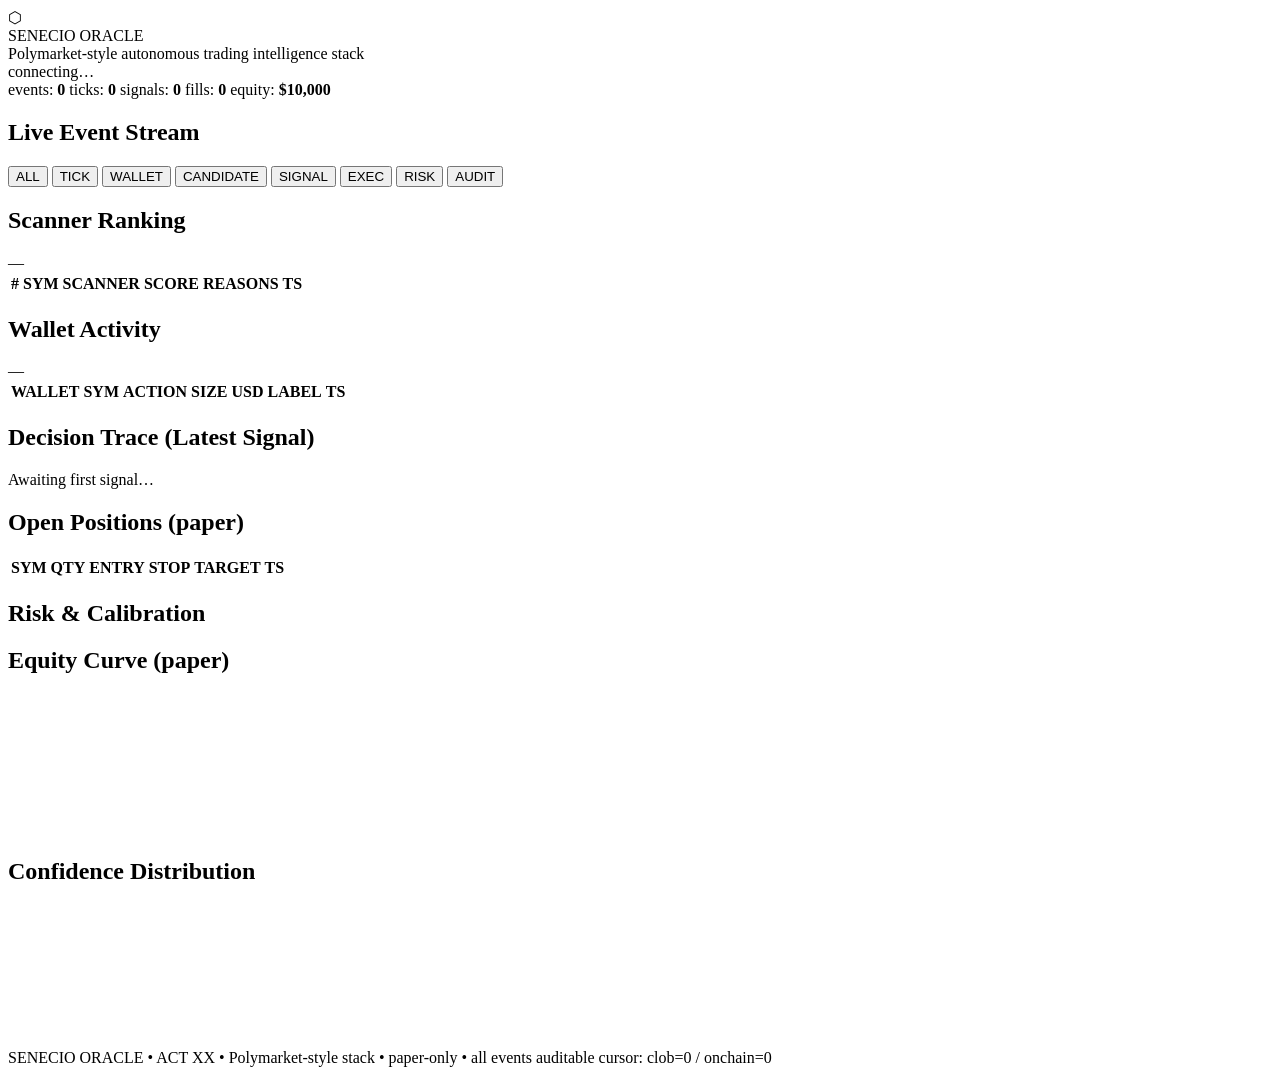
==== senecio_polymarket/frontend/index.html @ 4ac84e9c "deploy: add senecio_polymarket/senecio_polymarket/frontend/index.html for Fly.io deploy (ACT XX)" ====
<!DOCTYPE html>
<html lang="en">
<head>
<meta charset="UTF-8" />
<meta name="viewport" content="width=device-width, initial-scale=1.0" />
<title>SENECIO ORACLE — Polymarket Cockpit</title>
<meta name="oracle-version" content="ACT-XX-POLYMARKET-STYLE" />
<link rel="stylesheet" href="/static/styles.css" />
</head>
<body>
<div id="app">
  <header id="topbar">
    <div class="brand">
      <div class="logo">⬡</div>
      <div>
        <div class="title">SENECIO ORACLE</div>
        <div class="subtitle">Polymarket-style autonomous trading intelligence stack</div>
      </div>
    </div>
    <div id="conn-status" class="pill pill-amber">connecting…</div>
    <div class="topbar-stats">
      <span id="stat-events" class="stat">events: <b>0</b></span>
      <span id="stat-ticks"   class="stat">ticks: <b>0</b></span>
      <span id="stat-signals" class="stat">signals: <b>0</b></span>
      <span id="stat-fills"   class="stat">fills: <b>0</b></span>
      <span id="stat-equity"  class="stat">equity: <b>$10,000</b></span>
    </div>
  </header>

  <main>
    <!-- LEFT COLUMN: live feed -->
    <section class="col col-left">
      <div class="panel">
        <div class="panel-head">
          <h2>Live Event Stream</h2>
          <div class="filter-chips" id="filter-chips">
            <button class="chip active" data-type="">ALL</button>
            <button class="chip" data-type="MARKET_TICK">TICK</button>
            <button class="chip" data-type="WALLET_ALERT">WALLET</button>
            <button class="chip" data-type="MARKET_CANDIDATE">CANDIDATE</button>
            <button class="chip" data-type="SIGNAL">SIGNAL</button>
            <button class="chip" data-type="EXECUTION_SIM">EXEC</button>
            <button class="chip" data-type="RISK_STATE">RISK</button>
            <button class="chip" data-type="AUDIT_TRACE">AUDIT</button>
          </div>
        </div>
        <div id="feed" class="feed"></div>
      </div>
    </section>

    <!-- MIDDLE COLUMN: scanner + brain -->
    <section class="col col-mid">
      <div class="panel">
        <div class="panel-head"><h2>Scanner Ranking</h2><span id="scanner-meta" class="meta">—</span></div>
        <table id="scanner-table" class="table">
          <thead>
            <tr>
              <th>#</th><th>SYM</th><th>SCANNER</th><th>SCORE</th><th>REASONS</th><th>TS</th>
            </tr>
          </thead>
          <tbody></tbody>
        </table>
      </div>

      <div class="panel">
        <div class="panel-head"><h2>Wallet Activity</h2><span id="wallet-meta" class="meta">—</span></div>
        <table id="wallet-table" class="table">
          <thead>
            <tr>
              <th>WALLET</th><th>SYM</th><th>ACTION</th><th>SIZE USD</th><th>LABEL</th><th>TS</th>
            </tr>
          </thead>
          <tbody></tbody>
        </table>
      </div>

      <div class="panel">
        <div class="panel-head"><h2>Decision Trace (Latest Signal)</h2></div>
        <div id="decision-trace" class="decision-trace">
          <div class="placeholder">Awaiting first signal…</div>
        </div>
      </div>
    </section>

    <!-- RIGHT COLUMN: positions + risk + charts -->
    <section class="col col-right">
      <div class="panel">
        <div class="panel-head"><h2>Open Positions (paper)</h2></div>
        <table id="positions-table" class="table">
          <thead>
            <tr><th>SYM</th><th>QTY</th><th>ENTRY</th><th>STOP</th><th>TARGET</th><th>TS</th></tr>
          </thead>
          <tbody></tbody>
        </table>
      </div>

      <div class="panel">
        <div class="panel-head"><h2>Risk & Calibration</h2></div>
        <div id="risk-grid" class="risk-grid"></div>
      </div>

      <div class="panel">
        <div class="panel-head"><h2>Equity Curve (paper)</h2></div>
        <canvas id="equity-chart" width="320" height="140"></canvas>
      </div>

      <div class="panel">
        <div class="panel-head"><h2>Confidence Distribution</h2></div>
        <canvas id="confidence-chart" width="320" height="140"></canvas>
      </div>
    </section>
  </main>

  <footer>
    <span>SENECIO ORACLE • ACT XX • Polymarket-style stack • paper-only • all events auditable</span>
    <span id="cursor-display">cursor: clob=0 / onchain=0</span>
  </footer>
</div>

<script src="/static/app.js"></script>
</body>
</html>
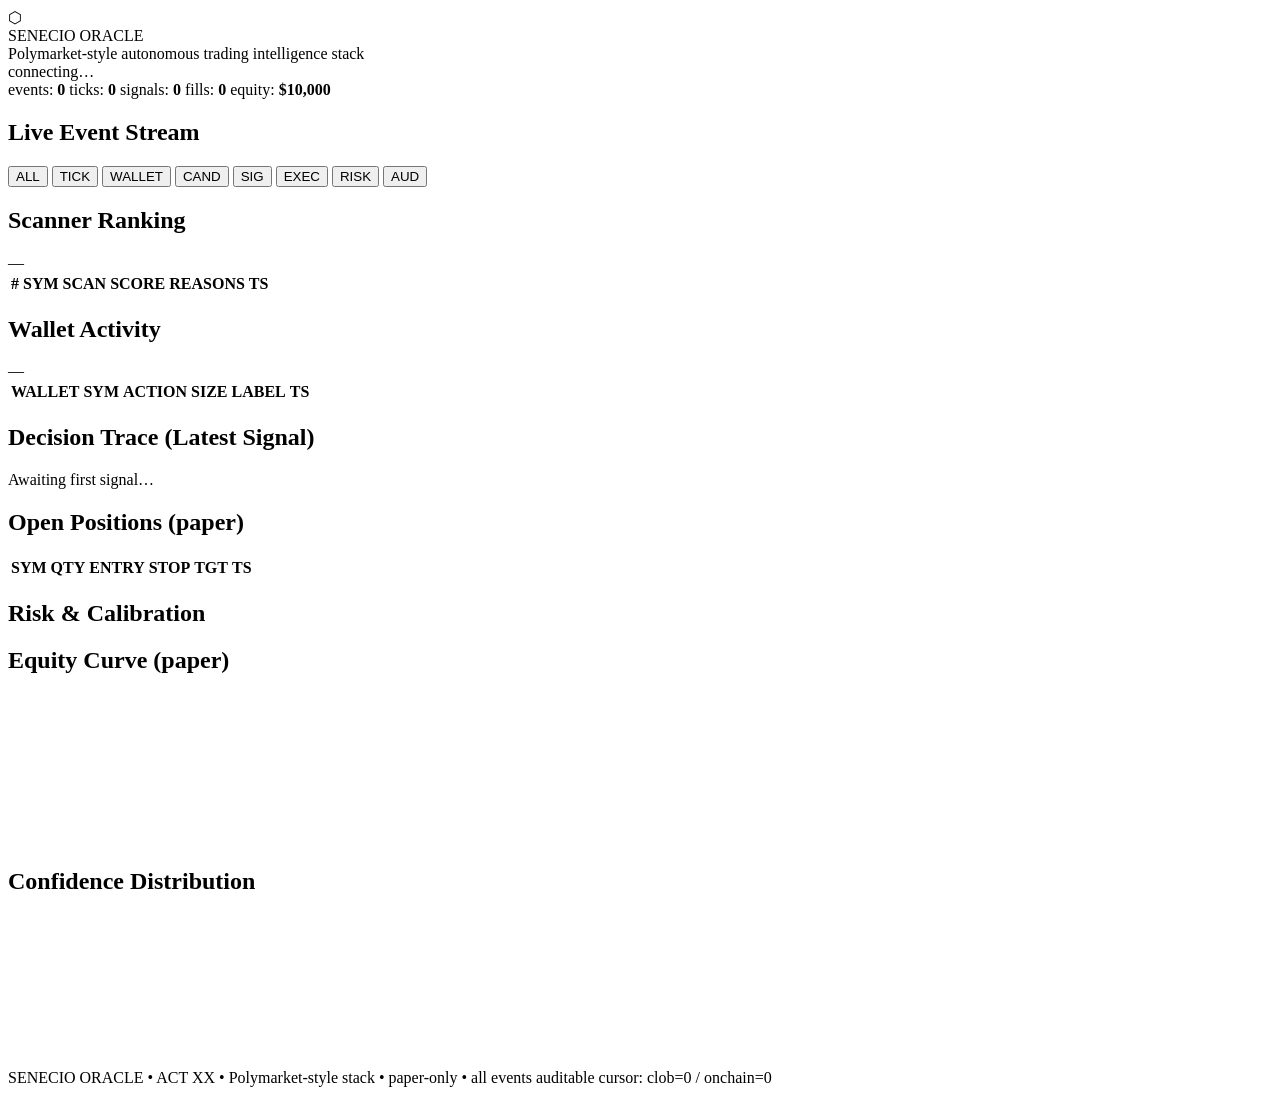
==== commit 6f9def7e: "responsive UI: add table-wrap divs, mobile viewport, theme-color, version tag V2" ====
--- a/senecio_polymarket/frontend/index.html
+++ b/senecio_polymarket/frontend/index.html
@@ -2,9 +2,12 @@
 <html lang="en">
 <head>
 <meta charset="UTF-8" />
-<meta name="viewport" content="width=device-width, initial-scale=1.0" />
+<meta name="viewport" content="width=device-width, initial-scale=1.0, maximum-scale=1.0, user-scalable=no, viewport-fit=cover" />
+<meta name="theme-color" content="#07090d" />
+<meta name="apple-mobile-web-app-capable" content="yes" />
+<meta name="apple-mobile-web-app-status-bar-style" content="black-translucent" />
 <title>SENECIO ORACLE — Polymarket Cockpit</title>
-<meta name="oracle-version" content="ACT-XX-POLYMARKET-STYLE" />
+<meta name="oracle-version" content="ACT-XX-POLYMARKET-STYLE-V2-RESPONSIVE" />
 <link rel="stylesheet" href="/static/styles.css" />
 </head>
 <body>
@@ -28,7 +31,7 @@
   </header>
 
   <main>
-    <!-- LEFT COLUMN: live feed -->
+    <!-- LEFT COLUMN: live feed (full-height scroll, no other panels) -->
     <section class="col col-left">
       <div class="panel">
         <div class="panel-head">
@@ -37,41 +40,45 @@
             <button class="chip active" data-type="">ALL</button>
             <button class="chip" data-type="MARKET_TICK">TICK</button>
             <button class="chip" data-type="WALLET_ALERT">WALLET</button>
-            <button class="chip" data-type="MARKET_CANDIDATE">CANDIDATE</button>
-            <button class="chip" data-type="SIGNAL">SIGNAL</button>
+            <button class="chip" data-type="MARKET_CANDIDATE">CAND</button>
+            <button class="chip" data-type="SIGNAL">SIG</button>
             <button class="chip" data-type="EXECUTION_SIM">EXEC</button>
             <button class="chip" data-type="RISK_STATE">RISK</button>
-            <button class="chip" data-type="AUDIT_TRACE">AUDIT</button>
+            <button class="chip" data-type="AUDIT_TRACE">AUD</button>
           </div>
         </div>
         <div id="feed" class="feed"></div>
       </div>
     </section>
 
-    <!-- MIDDLE COLUMN: scanner + brain -->
+    <!-- MIDDLE COLUMN: scanner + wallet + decision trace -->
     <section class="col col-mid">
       <div class="panel">
         <div class="panel-head"><h2>Scanner Ranking</h2><span id="scanner-meta" class="meta">—</span></div>
-        <table id="scanner-table" class="table">
-          <thead>
-            <tr>
-              <th>#</th><th>SYM</th><th>SCANNER</th><th>SCORE</th><th>REASONS</th><th>TS</th>
-            </tr>
-          </thead>
-          <tbody></tbody>
-        </table>
+        <div class="table-wrap">
+          <table id="scanner-table" class="table">
+            <thead>
+              <tr>
+                <th>#</th><th>SYM</th><th>SCAN</th><th>SCORE</th><th>REASONS</th><th>TS</th>
+              </tr>
+            </thead>
+            <tbody></tbody>
+          </table>
+        </div>
       </div>
 
       <div class="panel">
         <div class="panel-head"><h2>Wallet Activity</h2><span id="wallet-meta" class="meta">—</span></div>
-        <table id="wallet-table" class="table">
-          <thead>
-            <tr>
-              <th>WALLET</th><th>SYM</th><th>ACTION</th><th>SIZE USD</th><th>LABEL</th><th>TS</th>
-            </tr>
-          </thead>
-          <tbody></tbody>
-        </table>
+        <div class="table-wrap">
+          <table id="wallet-table" class="table">
+            <thead>
+              <tr>
+                <th>WALLET</th><th>SYM</th><th>ACTION</th><th>SIZE</th><th>LABEL</th><th>TS</th>
+              </tr>
+            </thead>
+            <tbody></tbody>
+          </table>
+        </div>
       </div>
 
       <div class="panel">
@@ -86,12 +93,14 @@
     <section class="col col-right">
       <div class="panel">
         <div class="panel-head"><h2>Open Positions (paper)</h2></div>
-        <table id="positions-table" class="table">
-          <thead>
-            <tr><th>SYM</th><th>QTY</th><th>ENTRY</th><th>STOP</th><th>TARGET</th><th>TS</th></tr>
-          </thead>
-          <tbody></tbody>
-        </table>
+        <div class="table-wrap">
+          <table id="positions-table" class="table">
+            <thead>
+              <tr><th>SYM</th><th>QTY</th><th>ENTRY</th><th>STOP</th><th>TGT</th><th>TS</th></tr>
+            </thead>
+            <tbody></tbody>
+          </table>
+        </div>
       </div>
 
       <div class="panel">
@@ -101,12 +110,16 @@
 
       <div class="panel">
         <div class="panel-head"><h2>Equity Curve (paper)</h2></div>
-        <canvas id="equity-chart" width="320" height="140"></canvas>
+        <div class="chart-wrap">
+          <canvas id="equity-chart"></canvas>
+        </div>
       </div>
 
       <div class="panel">
         <div class="panel-head"><h2>Confidence Distribution</h2></div>
-        <canvas id="confidence-chart" width="320" height="140"></canvas>
+        <div class="chart-wrap">
+          <canvas id="confidence-chart"></canvas>
+        </div>
       </div>
     </section>
   </main>
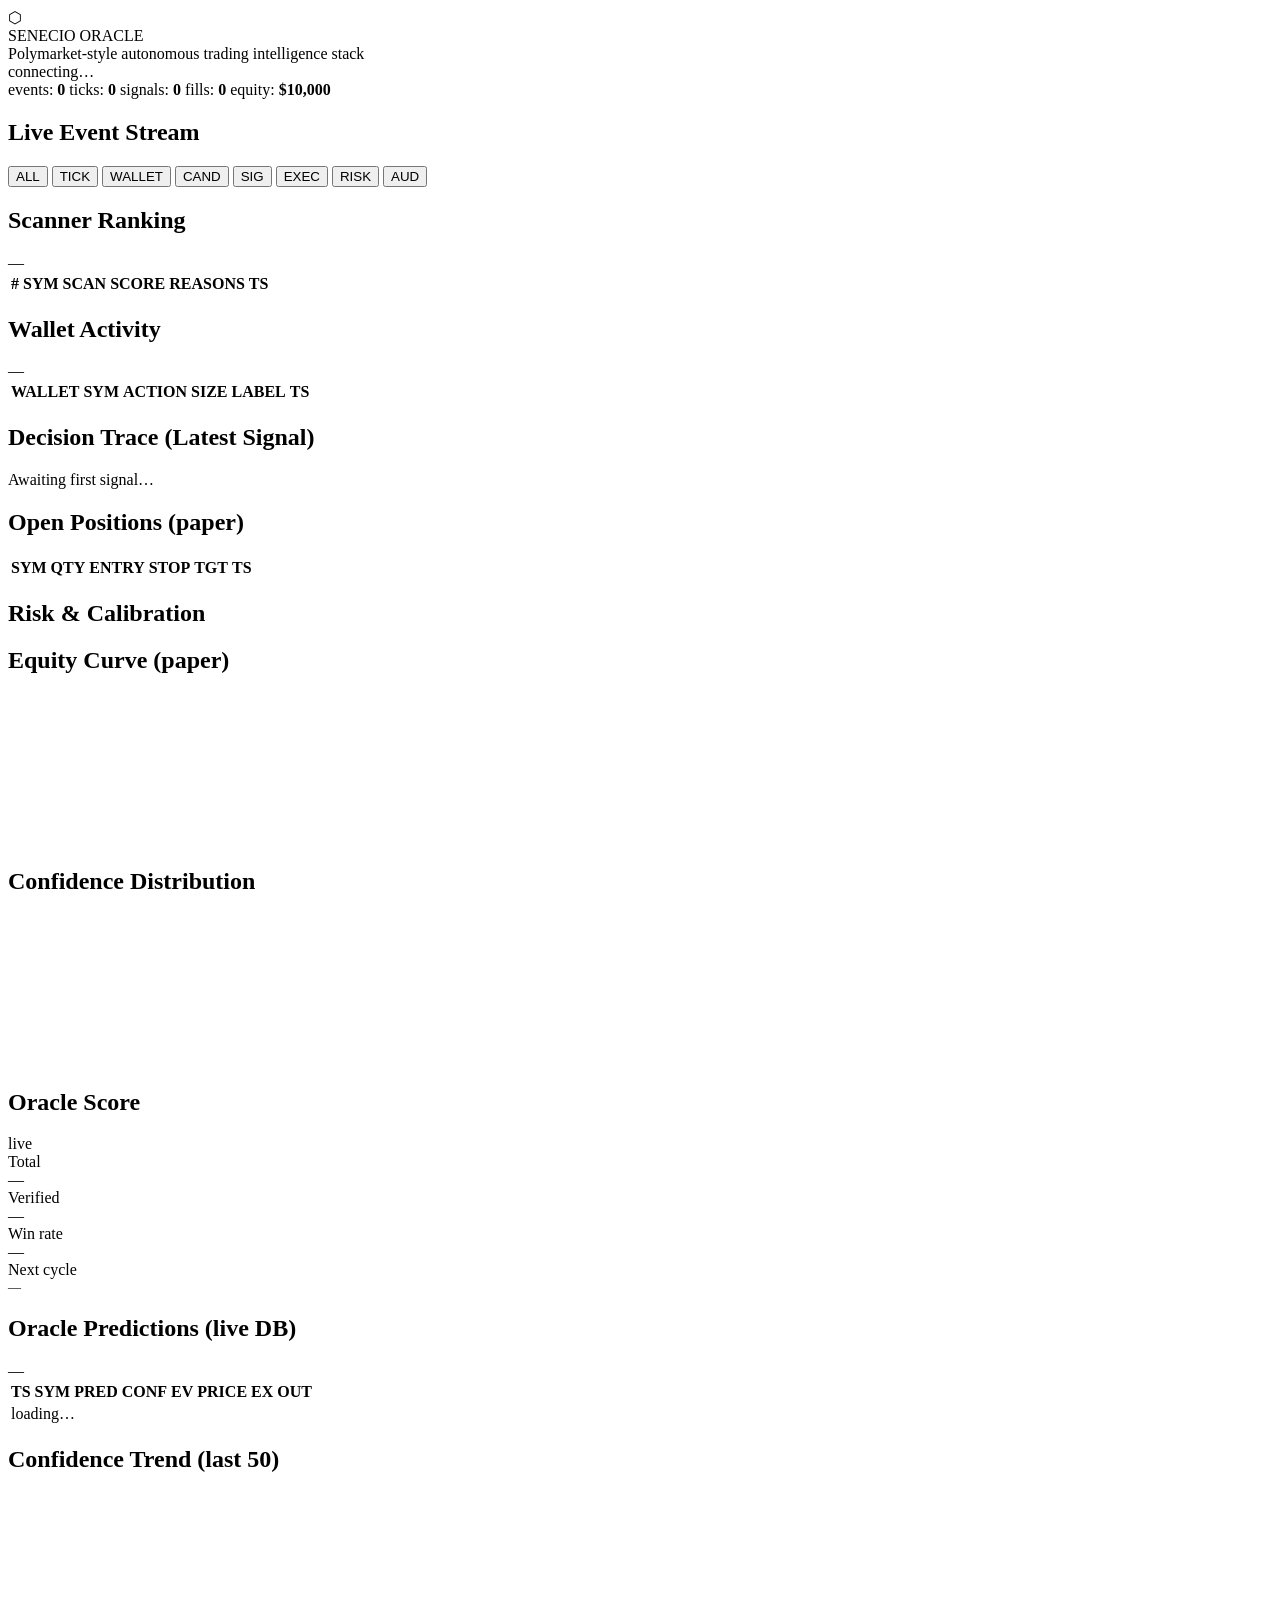
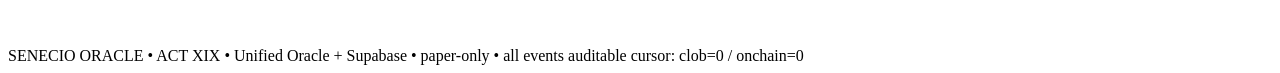
==== commit 2c5ecf3d: "feat(ACT-XIX): add Oracle Predictions panel to dashboard - New 4th column with: Oracle Score cards +" ====
--- a/senecio_polymarket/frontend/index.html
+++ b/senecio_polymarket/frontend/index.html
@@ -122,10 +122,64 @@
         </div>
       </div>
     </section>
+
+    <!-- FOURTH COLUMN: real Oracle (Supabase-backed) -->
+    <section class="col col-oracle">
+      <div class="panel">
+        <div class="panel-head">
+          <h2>Oracle Score</h2>
+          <span id="oracle-score-meta" class="meta">live</span>
+        </div>
+        <div id="oracle-score" class="oracle-score-grid">
+          <div class="score-card">
+            <div class="score-label">Total</div>
+            <div class="score-value" id="score-total">—</div>
+          </div>
+          <div class="score-card">
+            <div class="score-label">Verified</div>
+            <div class="score-value" id="score-verified">—</div>
+          </div>
+          <div class="score-card score-win">
+            <div class="score-label">Win rate</div>
+            <div class="score-value" id="score-winrate">—</div>
+          </div>
+          <div class="score-card">
+            <div class="score-label">Next cycle</div>
+            <div class="score-value" id="score-next" style="font-size:13px">—</div>
+          </div>
+        </div>
+      </div>
+
+      <div class="panel">
+        <div class="panel-head">
+          <h2>Oracle Predictions (live DB)</h2>
+          <span id="oracle-pred-meta" class="meta">—</span>
+        </div>
+        <div class="table-wrap">
+          <table id="oracle-table" class="table">
+            <thead>
+              <tr>
+                <th>TS</th><th>SYM</th><th>PRED</th><th>CONF</th><th>EV</th><th>PRICE</th><th>EX</th><th>OUT</th>
+              </tr>
+            </thead>
+            <tbody>
+              <tr><td colspan="8" class="placeholder">loading…</td></tr>
+            </tbody>
+          </table>
+        </div>
+      </div>
+
+      <div class="panel">
+        <div class="panel-head"><h2>Confidence Trend (last 50)</h2></div>
+        <div class="chart-wrap">
+          <canvas id="oracle-conf-chart"></canvas>
+        </div>
+      </div>
+    </section>
   </main>
 
   <footer>
-    <span>SENECIO ORACLE • ACT XX • Polymarket-style stack • paper-only • all events auditable</span>
+    <span>SENECIO ORACLE • ACT XIX • Unified Oracle + Supabase • paper-only • all events auditable</span>
     <span id="cursor-display">cursor: clob=0 / onchain=0</span>
   </footer>
 </div>
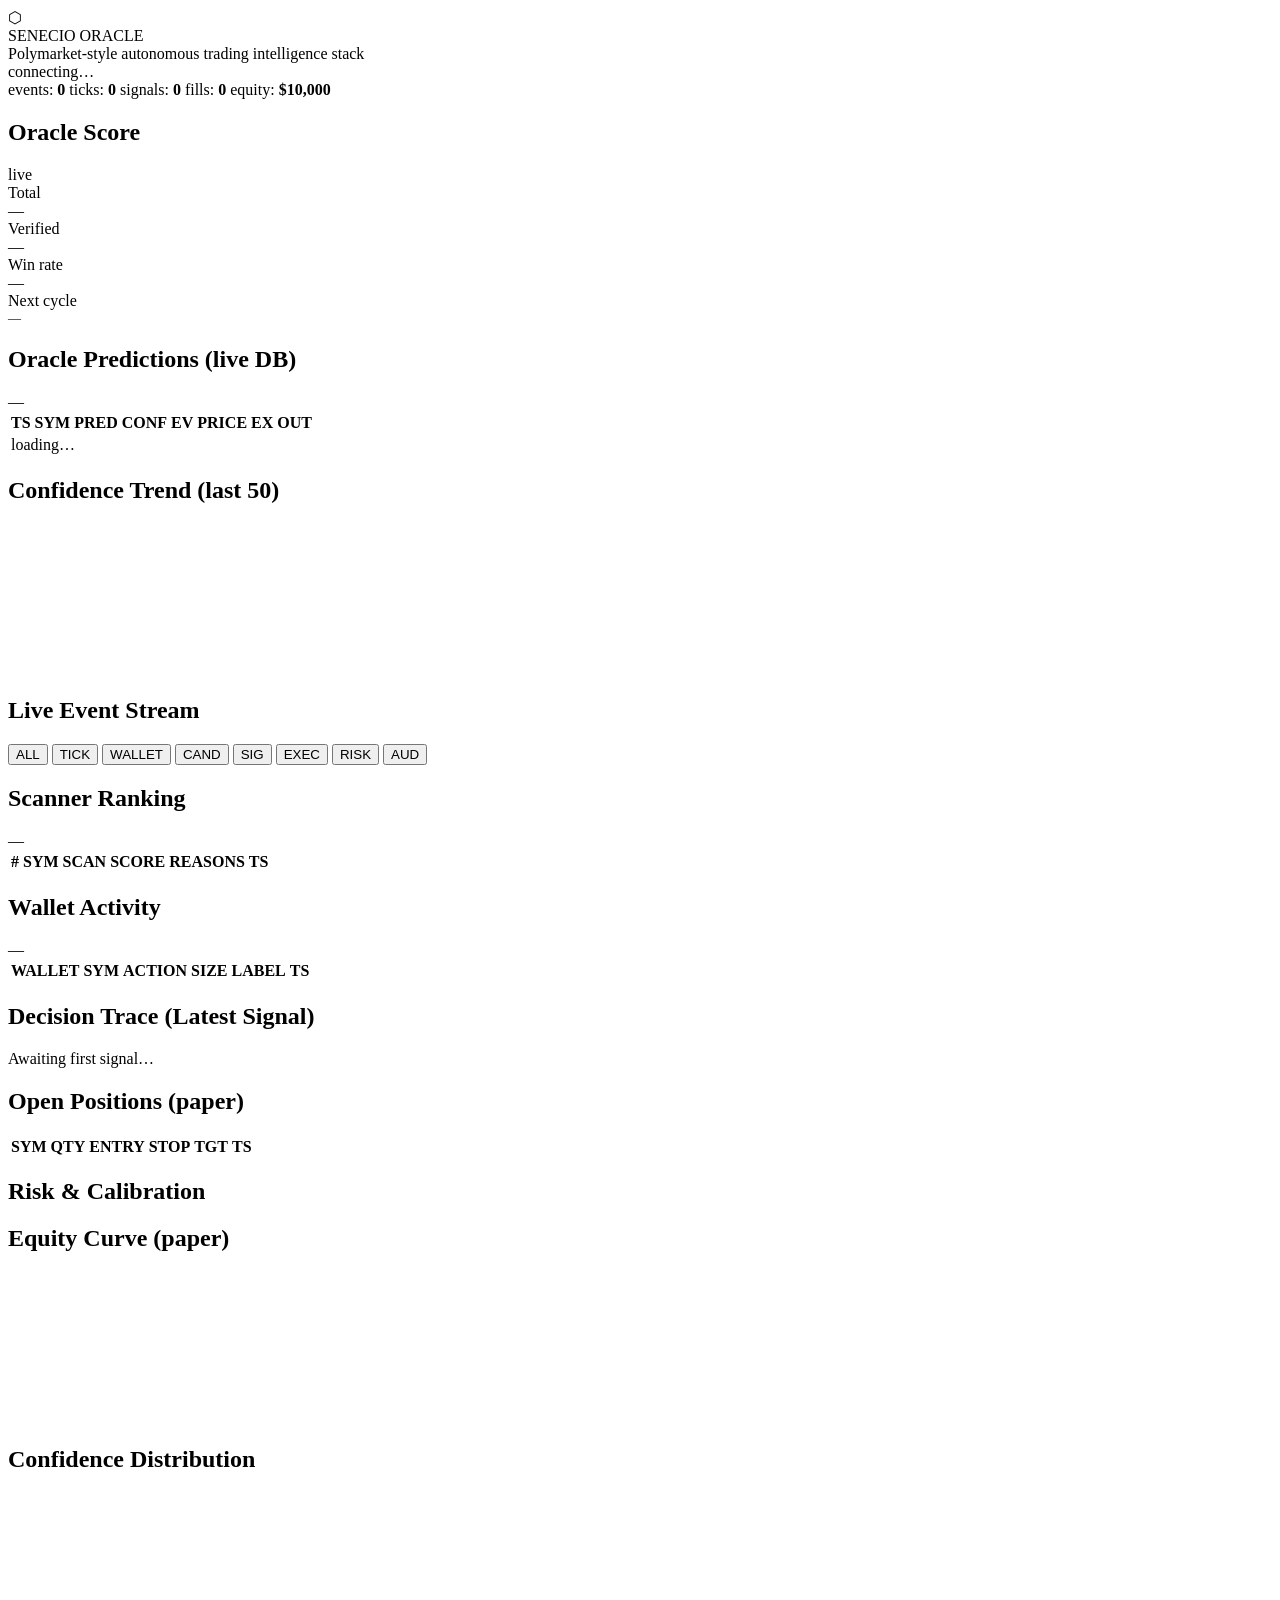
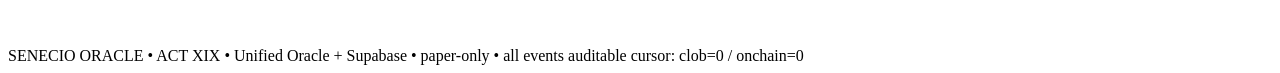
==== commit fa9ab855: "fix(dashboard): move Oracle column to FIRST position + visual accent PROBLEM: User reported 'NO VEO " ====
--- a/senecio_polymarket/frontend/index.html
+++ b/senecio_polymarket/frontend/index.html
@@ -7,7 +7,7 @@
 <meta name="apple-mobile-web-app-capable" content="yes" />
 <meta name="apple-mobile-web-app-status-bar-style" content="black-translucent" />
 <title>SENECIO ORACLE — Polymarket Cockpit</title>
-<meta name="oracle-version" content="ACT-XX-POLYMARKET-STYLE-V2-RESPONSIVE" />
+<meta name="oracle-version" content="ACT-XX-ORACLE-FIRST-V3" />
 <link rel="stylesheet" href="/static/styles.css" />
 </head>
 <body>
@@ -31,7 +31,61 @@
   </header>
 
   <main>
-    <!-- LEFT COLUMN: live feed (full-height scroll, no other panels) -->
+    <!-- FIRST COLUMN (was 4th): REAL ORACLE — Supabase-backed predictions -->
+    <section class="col col-oracle">
+      <div class="panel">
+        <div class="panel-head">
+          <h2>Oracle Score</h2>
+          <span id="oracle-score-meta" class="meta">live</span>
+        </div>
+        <div id="oracle-score" class="oracle-score-grid">
+          <div class="score-card">
+            <div class="score-label">Total</div>
+            <div class="score-value" id="score-total">—</div>
+          </div>
+          <div class="score-card">
+            <div class="score-label">Verified</div>
+            <div class="score-value" id="score-verified">—</div>
+          </div>
+          <div class="score-card score-win">
+            <div class="score-label">Win rate</div>
+            <div class="score-value" id="score-winrate">—</div>
+          </div>
+          <div class="score-card">
+            <div class="score-label">Next cycle</div>
+            <div class="score-value" id="score-next" style="font-size:13px">—</div>
+          </div>
+        </div>
+      </div>
+
+      <div class="panel">
+        <div class="panel-head">
+          <h2>Oracle Predictions (live DB)</h2>
+          <span id="oracle-pred-meta" class="meta">—</span>
+        </div>
+        <div class="table-wrap">
+          <table id="oracle-table" class="table">
+            <thead>
+              <tr>
+                <th>TS</th><th>SYM</th><th>PRED</th><th>CONF</th><th>EV</th><th>PRICE</th><th>EX</th><th>OUT</th>
+              </tr>
+            </thead>
+            <tbody>
+              <tr><td colspan="8" class="placeholder">loading…</td></tr>
+            </tbody>
+          </table>
+        </div>
+      </div>
+
+      <div class="panel">
+        <div class="panel-head"><h2>Confidence Trend (last 50)</h2></div>
+        <div class="chart-wrap">
+          <canvas id="oracle-conf-chart"></canvas>
+        </div>
+      </div>
+    </section>
+
+    <!-- SECOND COLUMN: live feed -->
     <section class="col col-left">
       <div class="panel">
         <div class="panel-head">
@@ -51,7 +105,7 @@
       </div>
     </section>
 
-    <!-- MIDDLE COLUMN: scanner + wallet + decision trace -->
+    <!-- THIRD COLUMN: scanner + wallet + decision trace -->
     <section class="col col-mid">
       <div class="panel">
         <div class="panel-head"><h2>Scanner Ranking</h2><span id="scanner-meta" class="meta">—</span></div>
@@ -123,59 +177,6 @@
       </div>
     </section>
 
-    <!-- FOURTH COLUMN: real Oracle (Supabase-backed) -->
-    <section class="col col-oracle">
-      <div class="panel">
-        <div class="panel-head">
-          <h2>Oracle Score</h2>
-          <span id="oracle-score-meta" class="meta">live</span>
-        </div>
-        <div id="oracle-score" class="oracle-score-grid">
-          <div class="score-card">
-            <div class="score-label">Total</div>
-            <div class="score-value" id="score-total">—</div>
-          </div>
-          <div class="score-card">
-            <div class="score-label">Verified</div>
-            <div class="score-value" id="score-verified">—</div>
-          </div>
-          <div class="score-card score-win">
-            <div class="score-label">Win rate</div>
-            <div class="score-value" id="score-winrate">—</div>
-          </div>
-          <div class="score-card">
-            <div class="score-label">Next cycle</div>
-            <div class="score-value" id="score-next" style="font-size:13px">—</div>
-          </div>
-        </div>
-      </div>
-
-      <div class="panel">
-        <div class="panel-head">
-          <h2>Oracle Predictions (live DB)</h2>
-          <span id="oracle-pred-meta" class="meta">—</span>
-        </div>
-        <div class="table-wrap">
-          <table id="oracle-table" class="table">
-            <thead>
-              <tr>
-                <th>TS</th><th>SYM</th><th>PRED</th><th>CONF</th><th>EV</th><th>PRICE</th><th>EX</th><th>OUT</th>
-              </tr>
-            </thead>
-            <tbody>
-              <tr><td colspan="8" class="placeholder">loading…</td></tr>
-            </tbody>
-          </table>
-        </div>
-      </div>
-
-      <div class="panel">
-        <div class="panel-head"><h2>Confidence Trend (last 50)</h2></div>
-        <div class="chart-wrap">
-          <canvas id="oracle-conf-chart"></canvas>
-        </div>
-      </div>
-    </section>
   </main>
 
   <footer>
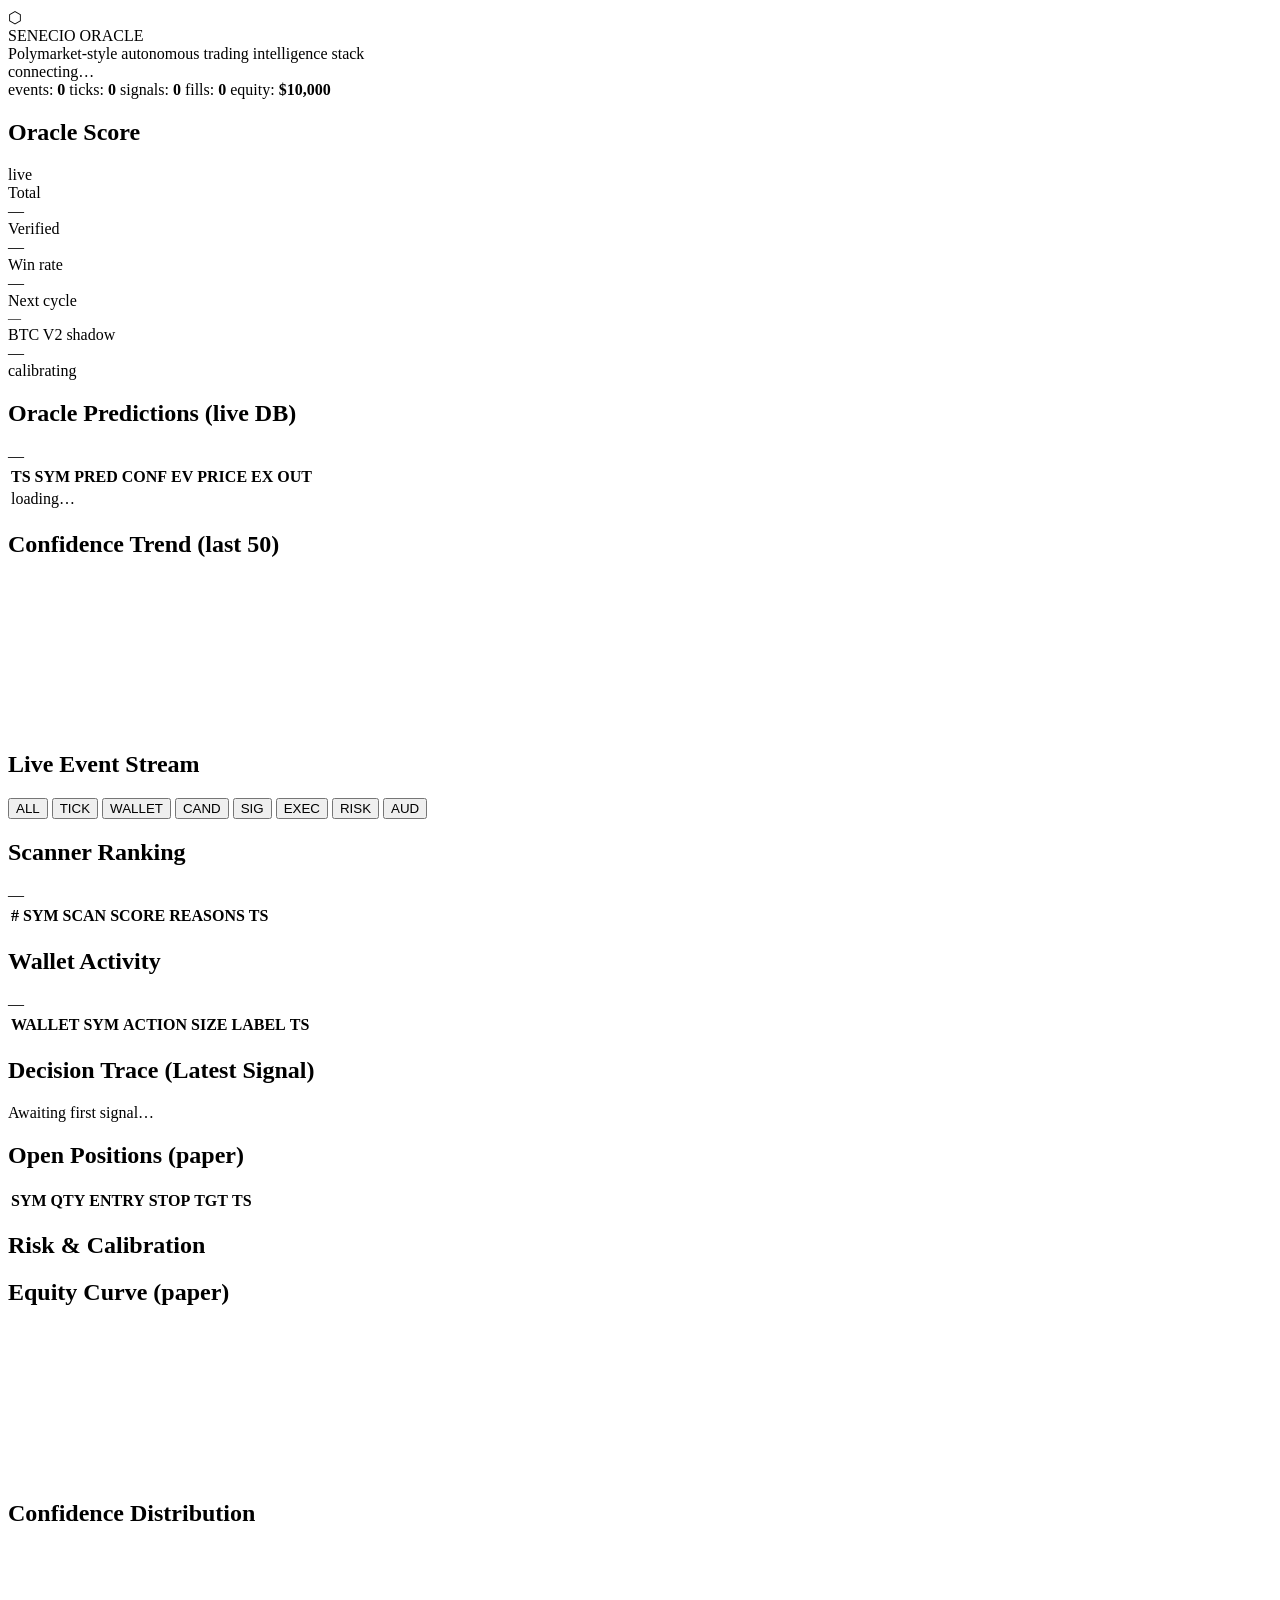
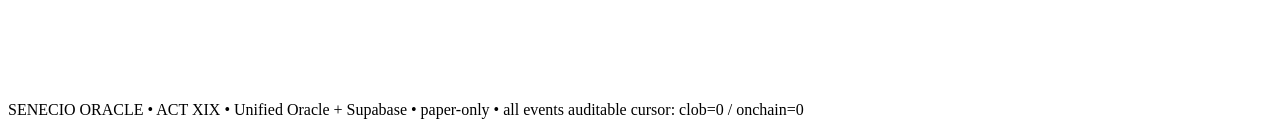
==== commit 0ae7f55f: "feat: add fail-closed BTC shadow calibration" ====
--- a/senecio_polymarket/frontend/index.html
+++ b/senecio_polymarket/frontend/index.html
@@ -54,6 +54,11 @@
           <div class="score-card">
             <div class="score-label">Next cycle</div>
             <div class="score-value" id="score-next" style="font-size:13px">—</div>
+          </div>
+          <div class="score-card score-shadow">
+            <div class="score-label">BTC V2 shadow</div>
+            <div class="score-value" id="score-btc-shadow">—</div>
+            <div class="score-detail" id="score-btc-shadow-detail">calibrating</div>
           </div>
         </div>
       </div>
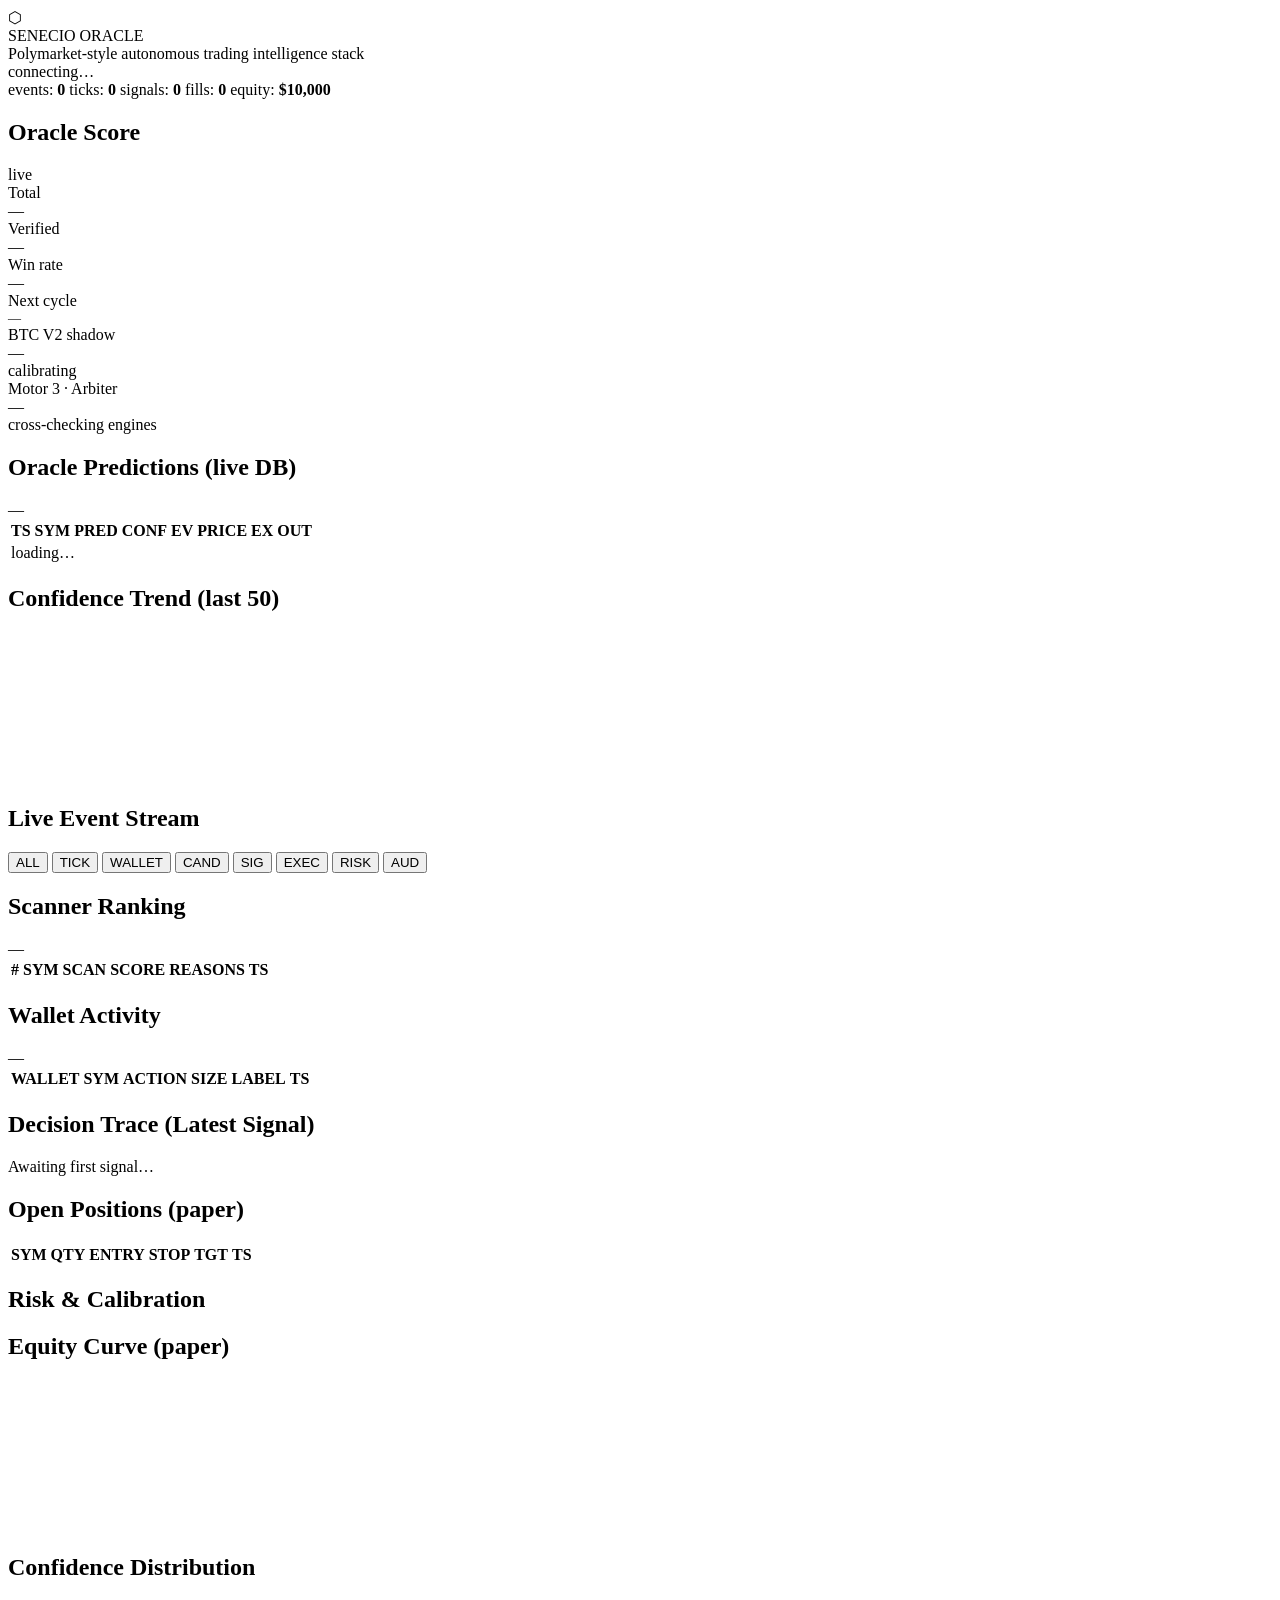
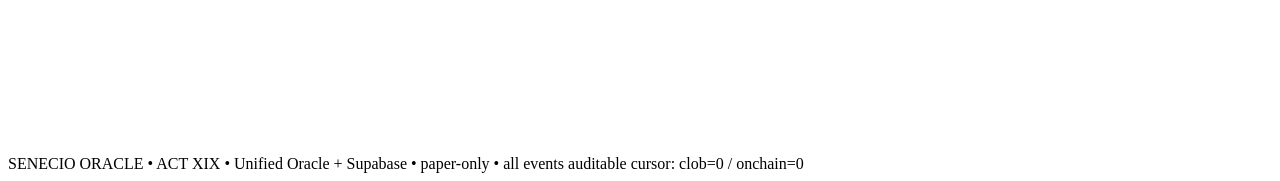
==== commit cc30519c: "feat: add cross-engine shadow arbiter" ====
--- a/senecio_polymarket/frontend/index.html
+++ b/senecio_polymarket/frontend/index.html
@@ -60,6 +60,11 @@
             <div class="score-value" id="score-btc-shadow">—</div>
             <div class="score-detail" id="score-btc-shadow-detail">calibrating</div>
           </div>
+          <div class="score-card score-shadow">
+            <div class="score-label">Motor 3 · Arbiter</div>
+            <div class="score-value" id="score-arbiter">—</div>
+            <div class="score-detail" id="score-arbiter-detail">cross-checking engines</div>
+          </div>
         </div>
       </div>
 
